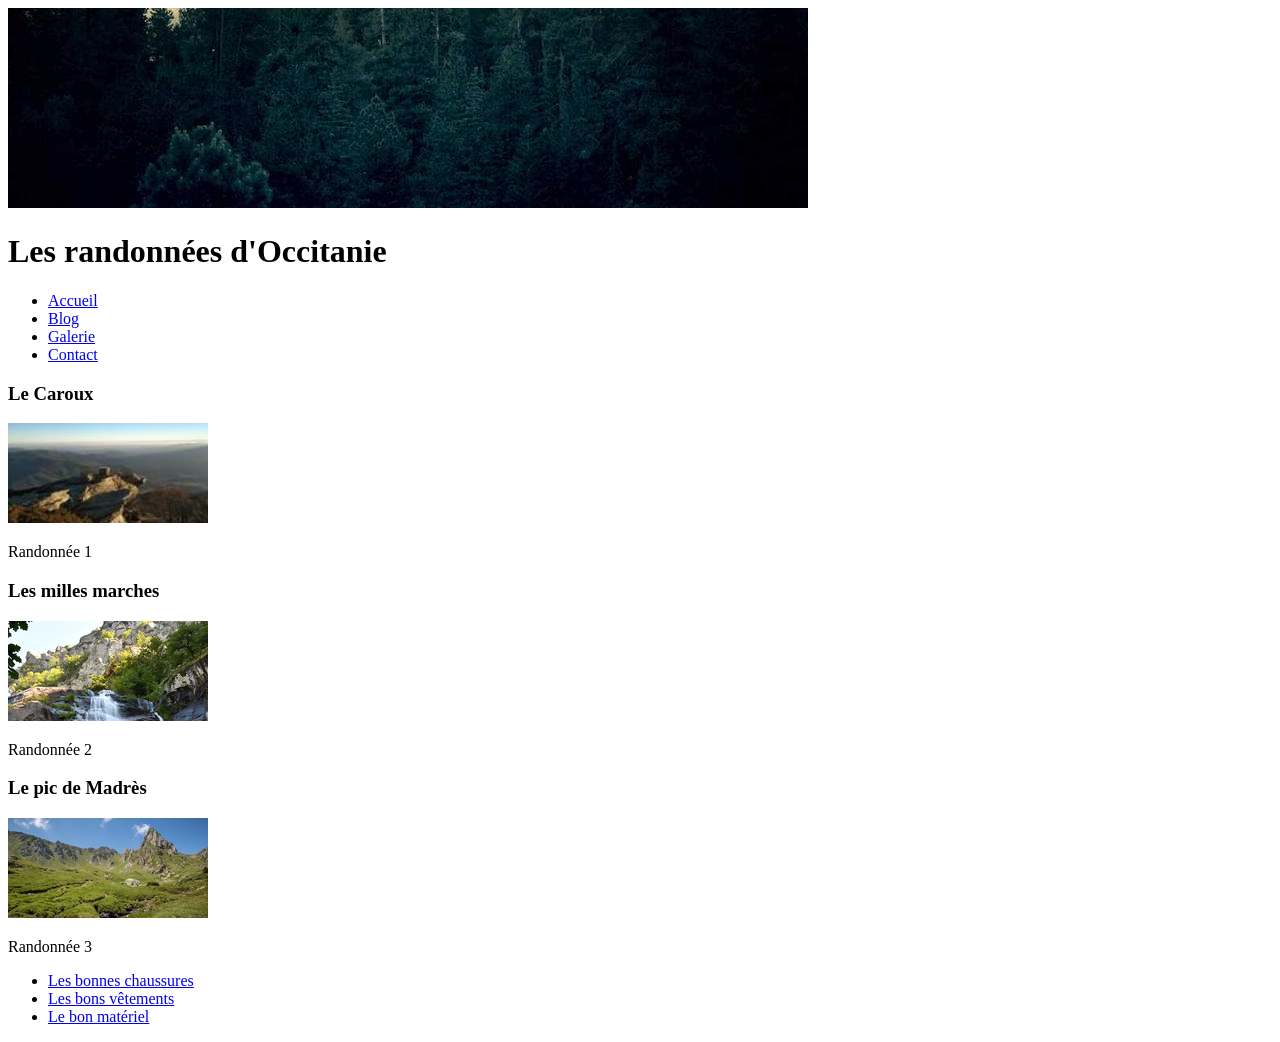
==== Exercice 13 TP2 Site WEB Accueil et Contact/index.html @ 8d1861eb "update" ====
<!DOCTYPE html>
<html lang="en">
<head>
    <meta charset="UTF-8">
    <meta http-equiv="X-UA-Compatible" content="IE=edge">
    <meta name="viewport" content="width=device-width, initial-scale=1.0">
    <link rel="stylesheet" href="style.css">
    <title>Accueil</title>
</head>
<body>
    <header>
        <img src="bannière.jpg" alt="bannière">
        <h1> Les randonnées d'Occitanie </h1>
        <ul>
            <li><a href="index.html">Accueil</a></li>
            <li><a href="#article1">Blog</a></li>
            <li><a href="https://github.com/">Galerie</a></li>
            <li><a href="contact.html">Contact</a></li>
        </ul>
    </header>
    <section>
        <article id="article1">
            <h3>Le Caroux</h3>
            <div><img src="caroux.png" alt="caroux"></div>
            <p>Randonnée 1</p>
        </article>
        <article id="article2">
            <h3>Les milles marches</h3>
            <div><img src="marches.jpg" alt="marches"></div>
            <p>Randonnée 2</p>
        </article>
        <article id="article3">
            <h3>Le pic de Madrès</h3>
            <div><img src="madres.png" alt="madres"></div>
            <p>Randonnée 3</p>
        </article>
    </section>
    <footer>
        <ul>
            <li><a href="https://www.decathlon.fr/">Les bonnes chaussures</a></li>
            <li><a href="https://www.decathlon.fr/">Les bons vêtements</a></li>
            <li><a href="https://www.decathlon.fr/">Le bon matériel</a></li>
        </ul>
    </footer>
</body>
</html>
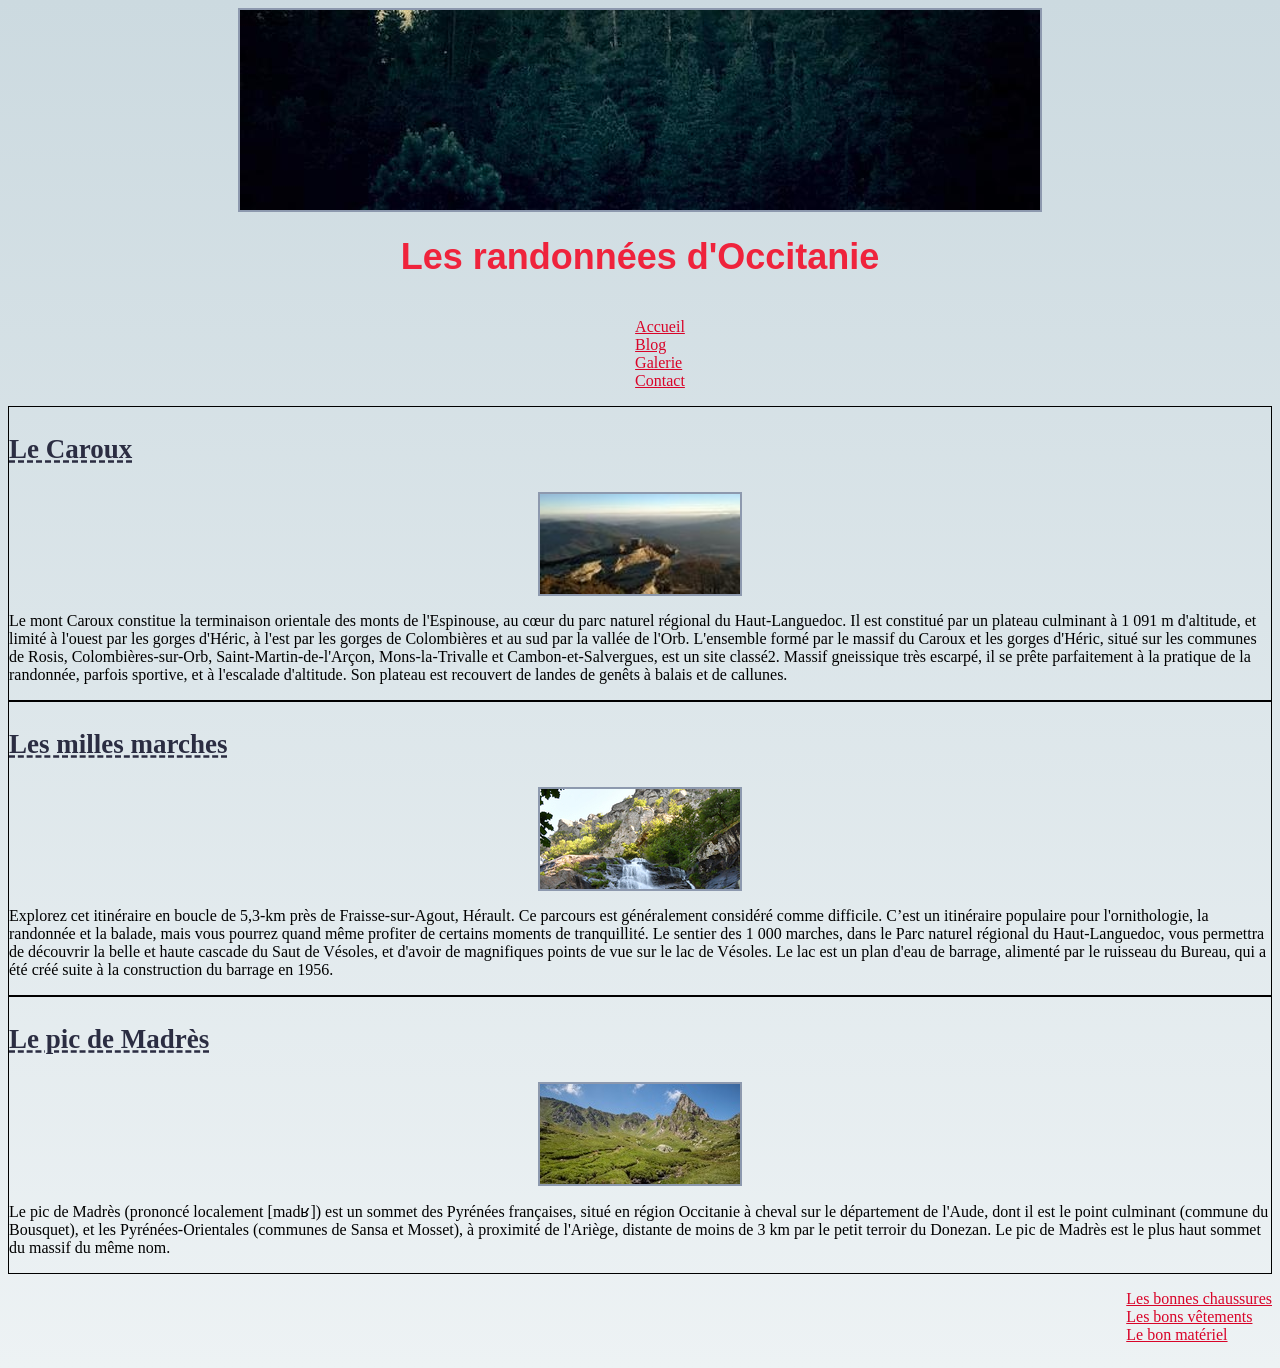
==== commit 183225ca: "envoie final tp" ====
--- a/Exercice 13 TP2 Site WEB Accueil et Contact/index.html
+++ b/Exercice 13 TP2 Site WEB Accueil et Contact/index.html
@@ -13,8 +13,8 @@
         <h1> Les randonnées d'Occitanie </h1>
         <ul>
             <li><a href="index.html">Accueil</a></li>
-            <li><a href="#article1">Blog</a></li>
-            <li><a href="https://github.com/">Galerie</a></li>
+            <li><a href="blog.html">Blog</a></li>
+            <li><a href="galerie.html">Galerie</a></li>
             <li><a href="contact.html">Contact</a></li>
         </ul>
     </header>
@@ -22,17 +22,23 @@
         <article id="article1">
             <h3>Le Caroux</h3>
             <div><img src="caroux.png" alt="caroux"></div>
-            <p>Randonnée 1</p>
+            <p>Le mont Caroux constitue la terminaison orientale des monts de l'Espinouse, au cœur du parc naturel régional du Haut-Languedoc. Il est constitué par un plateau culminant à 1 091 m d'altitude, et limité à l'ouest par les gorges d'Héric, à l'est par les gorges de Colombières et au sud par la vallée de l'Orb.
+
+            L'ensemble formé par le massif du Caroux et les gorges d'Héric, situé sur les communes de Rosis, Colombières-sur-Orb, Saint-Martin-de-l'Arçon, Mons-la-Trivalle et Cambon-et-Salvergues, est un site classé2.
+                
+            Massif gneissique très escarpé, il se prête parfaitement à la pratique de la randonnée, parfois sportive, et à l'escalade d'altitude. Son plateau est recouvert de landes de genêts à balais et de callunes.</p>
         </article>
         <article id="article2">
             <h3>Les milles marches</h3>
             <div><img src="marches.jpg" alt="marches"></div>
-            <p>Randonnée 2</p>
+            <p>Explorez cet itinéraire en boucle de 5,3-km près de Fraisse-sur-Agout, Hérault. Ce parcours est généralement considéré comme difficile. C’est un itinéraire populaire pour l'ornithologie, la randonnée et la balade, mais vous pourrez quand même profiter de certains moments de tranquillité.
+            Le sentier des 1 000 marches, dans le Parc naturel régional du Haut-Languedoc, vous permettra de découvrir la belle et haute cascade du Saut de Vésoles, et d'avoir de magnifiques points de vue sur le lac de Vésoles. Le lac est un plan d'eau de barrage, alimenté par le ruisseau du Bureau, qui a été créé suite à la construction du barrage en 1956. 
+            </p>
         </article>
         <article id="article3">
             <h3>Le pic de Madrès</h3>
             <div><img src="madres.png" alt="madres"></div>
-            <p>Randonnée 3</p>
+            <p>Le pic de Madrès (prononcé localement [madʁ]) est un sommet des Pyrénées françaises, situé en région Occitanie à cheval sur le département de l'Aude, dont il est le point culminant (commune du Bousquet), et les Pyrénées-Orientales (communes de Sansa et Mosset), à proximité de l'Ariège, distante de moins de 3 km par le petit terroir du Donezan. Le pic de Madrès est le plus haut sommet du massif du même nom.</p>
         </article>
     </section>
     <footer>
--- a/Exercice 13 TP2 Site WEB Accueil et Contact/style.css
+++ b/Exercice 13 TP2 Site WEB Accueil et Contact/style.css
@@ -0,0 +1,71 @@
+html {
+    background-image: linear-gradient(to bottom ,#CCDAE0,#EDF2F4) ;
+}
+
+header {
+ display: flex;
+ flex-direction: column;
+ align-items: center;
+ height: auto;
+}
+
+h1 {
+    color: #ef233c;
+    font-family: Impact, Haettenschweiler, 'Arial Narrow Bold', sans-serif;
+    font-size: 4vh;
+    font-weight: bold;
+}
+
+h3 {
+    color: #2B2D42;
+    font-size: 3vh;
+    font-weight: bold;
+    text-decoration-line: underline;
+    text-decoration-style: dashed;
+}
+
+article {
+    border: solid black 1px;
+    
+}
+
+img {
+    display: flex;
+    margin-left: auto;
+    margin-right: auto;
+    border: solid 2px #8d99ae;
+}
+
+footer {
+   display: flex;
+   justify-content: right;
+}
+
+ul {
+    list-style-type: none;
+}
+
+a:visited {
+    color: grey;
+}
+
+a{
+    color: #d90429;
+}
+
+a:hover {
+    color: #2B2D42;
+}
+
+span {
+    color: red;
+}
+
+.carousel-items {
+    display: flex;
+    overflow-x: scroll;
+    padding: 1rem 0;
+}
+.carousel-item {
+    margin-left: 1rem;
+}
